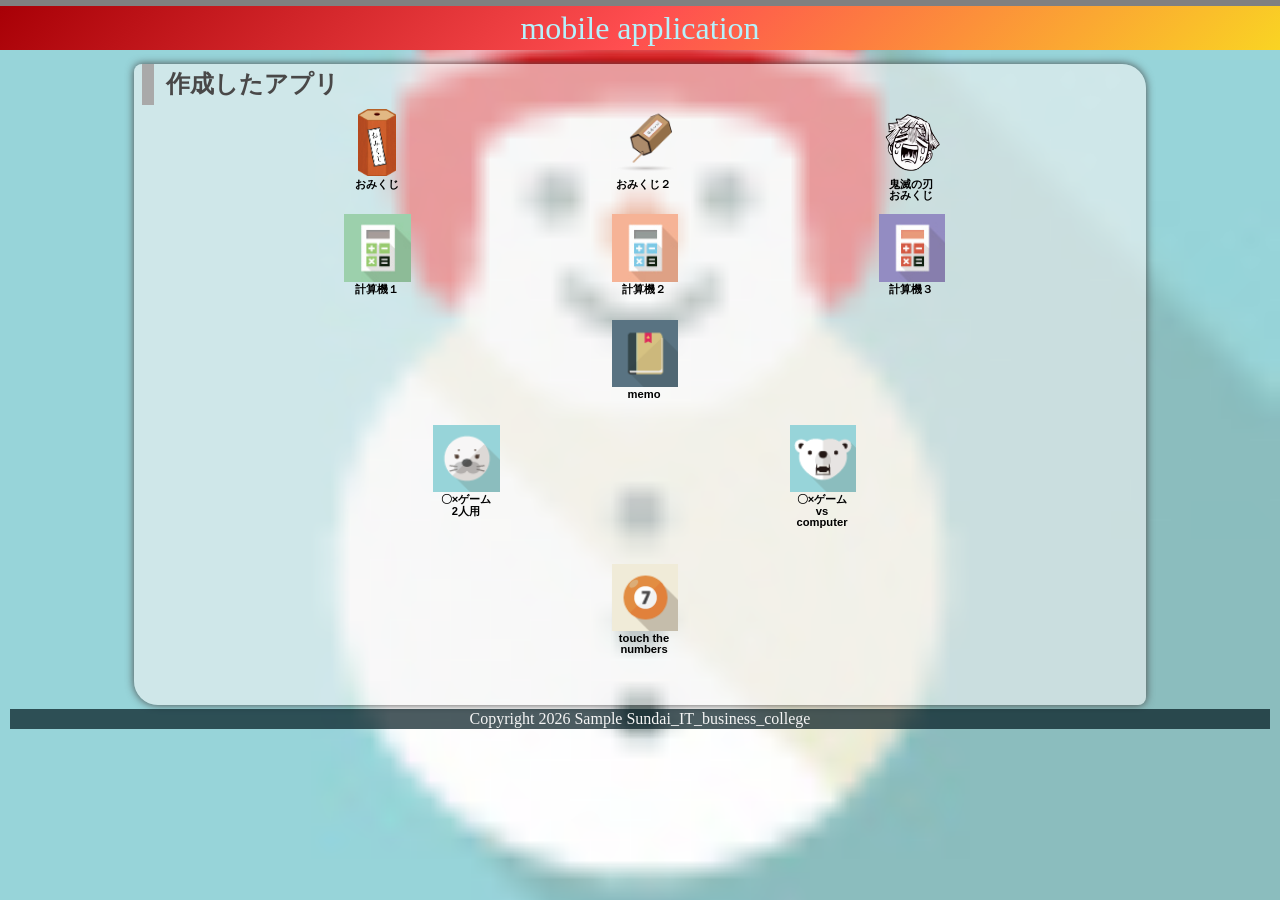
==== index.html @ 5d83b842 "Add files via upload" ====
<!DOCTYPE html>
<html lang="ja">
  <head>
    <meta charset="UTF-8" />
    <meta name="viewport" content="width=device-width, initial-scale=1.0" />
    <title>mobile application</title>
    <meta name="description" content="mobile application" />

    <link rel="icon" href="favicon.ico" />
    <link rel="stylesheet" href="css/index.css" />
  </head>

  <body>
    <!-- 見出し（みだし） -->
    <header class="header">
      <h1>mobile application</h1>
    </header>

    <!-- 作成したアプリ -->
    <main>
      <section class="container">
        <h2>作成したアプリ</h2>
        <div class="sub_container">
          <div class="item01">
            <a href="./01_omikuji01-10/omikuji.html" title="01-10.sound"
              ><img
                src="img/omikuji2.png"
                alt="01-10.omikuji"
                class="img_fit"
              /><br />おみくじ</a
            >
          </div>
          <div class="item01">
            <a
              href="./01_omikuji01-12/omikuji.html"
              title="01-12.同じ内容が続けて出ないようにする。 "
              ><img
                src="img/omikuji3.png"
                alt="01-12.omikuji"
              /><br />おみくじ２</a
            >
          </div>
          <div class="item01">
            <a href="./01_omikuji_kimetsu/omikuji_kimetsu.html" title="鬼滅の刃"
              ><img
                src="img/zenitsu.png"
                alt="鬼滅の刃おみくじ"
              /><br />鬼滅の刃<br />おみくじ</a
            >
          </div>
        </div>
        <div class="sub_container">
          <div class="item01">
            <a
              href="./03_calculator_02/calculator.html"
              title="03-02. Calculator（関数）"
              ><img src="img/calc1.jpg" alt="簡単な計算機" /><br />計算機１</a
            >
          </div>
          <div class="item01">
            <a
              href="./03_calculator_03/calculator.html"
              title="03-03. Calculator　イコールをボタンにする"
              ><img src="img/calc2.jpg" alt="簡単な計算機" /><br />計算機２</a
            >
          </div>
          <div class="item01">
            <a
              href="./03_calculator_(button)_02/calculator_button.html"
              title="03-05. Calculator（キーボードイベント）"
              ><img
                src="img/calc3.jpg"
                alt="全部ボタンの計算機"
              /><br />計算機３</a
            >
          </div>
        </div>
        <div class="sub_container">
          <div class="item01">
            <a href="./04-10_memo/memo.html" title="04-10.EventDelefation"
              ><img src="img/memo5.png" alt="memo v5" /><br />memo</a
            >
          </div>
        </div>
        <div class="sub_container">
          <div class="item02">
            <a href="./05-06_tic_tac_toe/tic_tac_toe.html" title="05-06. sound"
              ><img
                src="./img/azarashi.png"
                alt="〇✖ゲーム（二人用）"
              />〇×ゲーム<br />2人用</a
            >
          </div>
          <div class="item02">
            <a
              href="./05-09_tic_tac_toe/tic_tac_toe.html"
              title="05-09. vs computer level付き"
              ><img
                src="img/bear.png"
                alt="〇✖ゲームvs compute"
              /><br />〇×ゲーム<br />vs computer</a
            >
          </div>
        </div>
        <div class="sub_container">
          <div class="item02">
            <a href="./08_touch_the_numbers/touch_the_numbers.html" title=""
              ><img
                src="img/touch_the_numbers.png"
                alt="数字を順番に押すゲーム"
              /><br />touch the numbers</a
            >
          </div>
        </div>

        <div class="filler01"></div>
      </section>

      <!-- フッター -->
      <footer>
        <p>Copyright 2026 Sample Sundai_IT_business_college</p>
      </footer>
    </main>
    <script src=" js/index.js"></script>
  </body>
</html>
---- css/index.css ----
@charset "utf-8";

html {
  /* ブラウザのデフォルトが16px                        */
  /* デフォルトの16pxの代わりに1emが10pxになるように調整 */
  font-size: 62.5%;
}

*,
*::before,
*::after {
  box-sizing: border-box;
}

body {
  line-height: 1.5;
  color: rgb(73, 72, 72);
  font-size: 1.6rem; /* 16px */
  font-family: "Helvetica Neue", Arial, "Hiragino Kaku Gothic ProN",
    "Hiragino Sans", Meiryo, sans-serif;
  text-align: center;
  background-image: url(../img/snow.jpg); /*★自分で画像を設定すること。*/
  background-size: cover;
  background-position: center;
}

header,
footer,
h1,
h2,
h3,
p,
div,
.container01,
.filler01 {
  margin: 0.2em 0em 0em 0em;
  padding: 0.1em;
}

/*****************************/
/* 見出し（みだし）           */
/*****************************/
header {
  position: fixed; /*ヘッダーを固定（こてい）する*/
  /* 基準（きじゅん）を画面（がめん）の左上（ひだりうえ）に */
  top: 0em;
  left: 0em;
  width: 100%;
  margin: 0;
  padding: 0;
  background-color: grey;
  z-index: 10;
}
h1 {
  font: 2em Rajdhani, "Noto Sans JP";
  color: rgb(181, 242, 252);
  /* background-image: radial-gradient(
    circle 248px at center,
    #16d9e3 0%,
    #30c7ec 47%,
    #46aef7 100%
  ); */
  background: linear-gradient(135deg, #a80006, #ff4e50, #f9d423);
}

h2 {
  padding-left: 0.5em;
  border-left: solid 0.5em darkgray;
  text-align: left;
}

/*****************************/
/* ページ                    */
/*****************************/
main {
  z-index: 20;
  margin-top: 3em;
  overflow: auto; /* コンテンツの表示を自動に設定（スクロール） */
}
/*****************************/
/* セクション(section)        */
/*****************************/
.container {
  margin-top: 1em;
  margin-right: auto;
  margin-left: auto;
  padding-left: 0.5em;
  width: 80%;
  border-radius: 0.5em 1.5em;
  background-color: rgba(245, 245, 245, 0.6);
  box-shadow: 0 0 0.5em rgb(73, 72, 72);
}
main > p {
  font: 1.2em bold;
}

/*****************************/
/* アンカー(anchor)           */
/*****************************/
a {
  color: black;
  font-weight: 900;
  text-decoration: none;
  /* https://developer.mozilla.org/ja/docs/Web/CSS/text-decoration */
}

/* mouseoverでグレースケール */
a:hover {
  opacity: 0.5;
  filter: grayscale(100%);
}

/*****************************/
/* container  item           */
/*****************************/
.sub_container {
  display: flex;
  flex-wrap: wrap;
  justify-content: space-evenly;
  font-size: 0.7em;
}

.item01 {
  position: relative;
  width: 6em;
  height: 9em;
  margin: 0;
  line-height: 1em;
  overflow: hidden;
  opacity: 0;
}

.item02 {
  position: relative;
  width: 6em;
  height: 12em;
  margin: 0;
  line-height: 1em;
  overflow: hidden;
  opacity: 0;
}
.fade-in {
  animation: fade-in 1.5s ease-out forwards;
}
@keyframes fade-in {
  0% {
    opacity: 0;
    transform: scale(0.8);
  }
  100% {
    opacity: 1;
    transform: scale(1);
  }
}

.item01 img,
.item02 img {
  width: 6em;
  height: auto;
}

.item01 .img_fit {
  width: auto;
  height: 6em;
  overflow: hidden;
}

/*****************************/
/* フッター                   */
/*****************************/
footer > p {
  /*position: absolute;/*←絶対位置*/
  /*bottom: 5px; /*下に固定*/
  position: relative;
  width: 100%;
  margin: 0px;
  padding: 1px;
  color: whitesmoke;
  font: 1em Rajdhani;
  text-align: center;
  background: rgba(1, 24, 31, 0.7);
}
/*******************************************************/
/* レスポンシブ対応　メディアクエリを使ってCSSを切り替える */
/* https://www.design-memo.com/coding/css-media-queries */
/* mobileのときのスタイル */
/*******************************************************/
@media screen and (max-width: 480px) {
  /* body{
        background-size: auto 900px;
    } */
  h1 {
    font-size: 1.5em;
  }
}
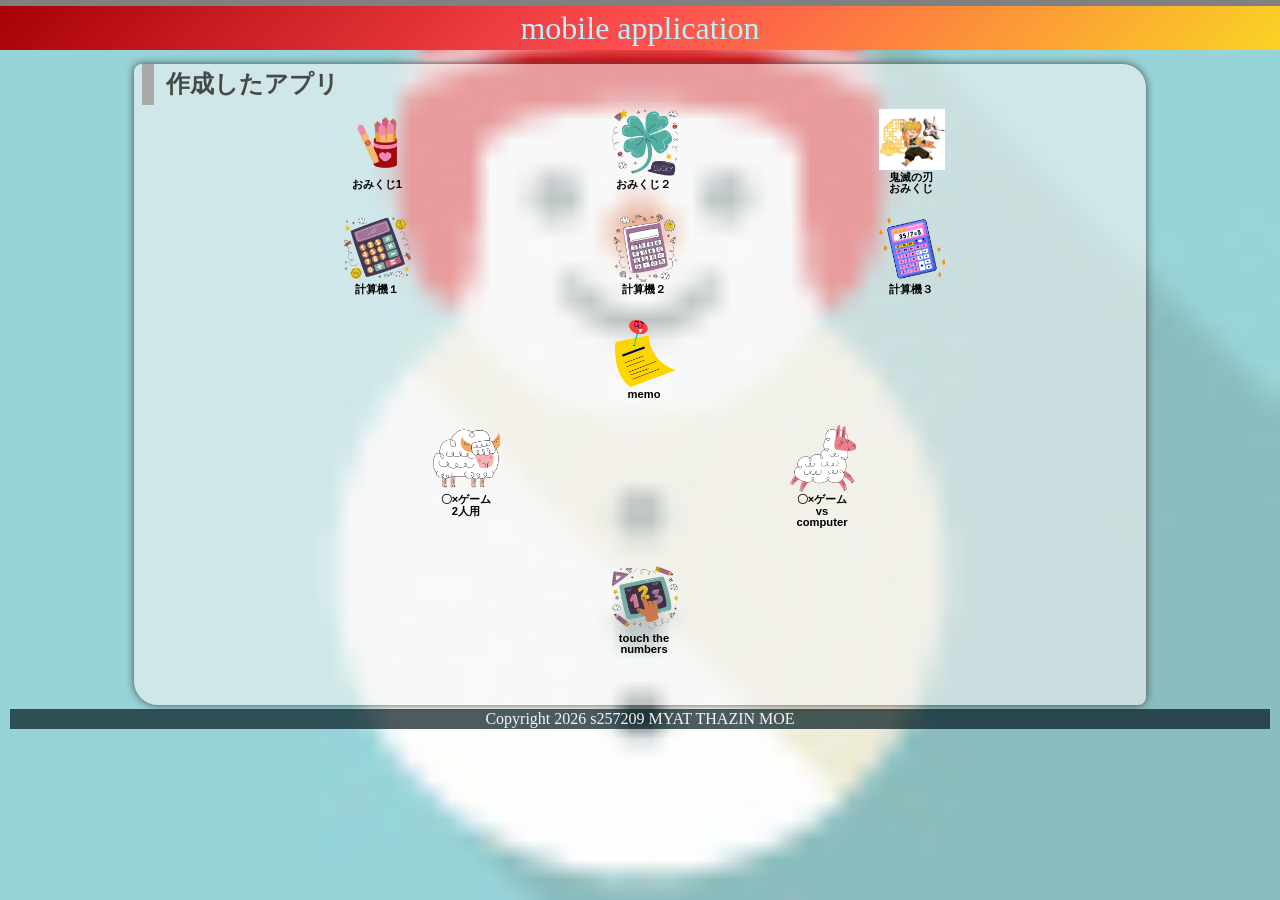
==== commit d5311deb: "Add files via upload" ====
--- a/index.html
+++ b/index.html
@@ -22,28 +22,30 @@
         <h2>作成したアプリ</h2>
         <div class="sub_container">
           <div class="item01">
-            <a href="./01_omikuji01-10/omikuji.html" title="01-10.sound"
+            <a href="./01-omikuji01-10/omikuji.html" title="01-10.sound"
               ><img
-                src="img/omikuji2.png"
+                src="img/kau-chim.png"
                 alt="01-10.omikuji"
                 class="img_fit"
-              /><br />おみくじ</a
+              /><br />おみくじ1</a
             >
           </div>
           <div class="item01">
             <a
-              href="./01_omikuji01-12/omikuji.html"
+              href="./01-omikuji01-12/omikuji.html"
               title="01-12.同じ内容が続けて出ないようにする。 "
               ><img
-                src="img/omikuji3.png"
+                src="img/clover.png"
                 alt="01-12.omikuji"
               /><br />おみくじ２</a
             >
           </div>
           <div class="item01">
-            <a href="./01_omikuji_kimetsu/omikuji_kimetsu.html" title="鬼滅の刃"
+            <a
+              href="./01_omikuji_kimetsu-20260623T052731Z-3-001/01_omikuji_kimetsu/omikuji_kimetsu.html"
+              title="鬼滅の刃"
               ><img
-                src="img/zenitsu.png"
+                src="img/Zenitsu.jpg"
                 alt="鬼滅の刃おみくじ"
               /><br />鬼滅の刃<br />おみくじ</a
             >
@@ -54,14 +56,20 @@
             <a
               href="./03_calculator_02/calculator.html"
               title="03-02. Calculator（関数）"
-              ><img src="img/calc1.jpg" alt="簡単な計算機" /><br />計算機１</a
+              ><img
+                src="img/calculator.png"
+                alt="簡単な計算機"
+              /><br />計算機１</a
             >
           </div>
           <div class="item01">
             <a
               href="./03_calculator_03/calculator.html"
               title="03-03. Calculator　イコールをボタンにする"
-              ><img src="img/calc2.jpg" alt="簡単な計算機" /><br />計算機２</a
+              ><img
+                src="img/calculator (1).png"
+                alt="簡単な計算機"
+              /><br />計算機２</a
             >
           </div>
           <div class="item01">
@@ -69,7 +77,7 @@
               href="./03_calculator_(button)_02/calculator_button.html"
               title="03-05. Calculator（キーボードイベント）"
               ><img
-                src="img/calc3.jpg"
+                src="img/calculator (2).png"
                 alt="全部ボタンの計算機"
               /><br />計算機３</a
             >
@@ -78,7 +86,7 @@
         <div class="sub_container">
           <div class="item01">
             <a href="./04-10_memo/memo.html" title="04-10.EventDelefation"
-              ><img src="img/memo5.png" alt="memo v5" /><br />memo</a
+              ><img src="img/post-it.png" alt="memo v5" /><br />memo</a
             >
           </div>
         </div>
@@ -86,7 +94,7 @@
           <div class="item02">
             <a href="./05-06_tic_tac_toe/tic_tac_toe.html" title="05-06. sound"
               ><img
-                src="./img/azarashi.png"
+                src="./img/bison.png"
                 alt="〇✖ゲーム（二人用）"
               />〇×ゲーム<br />2人用</a
             >
@@ -96,7 +104,7 @@
               href="./05-09_tic_tac_toe/tic_tac_toe.html"
               title="05-09. vs computer level付き"
               ><img
-                src="img/bear.png"
+                src="img/llama.png"
                 alt="〇✖ゲームvs compute"
               /><br />〇×ゲーム<br />vs computer</a
             >
@@ -106,7 +114,7 @@
           <div class="item02">
             <a href="./08_touch_the_numbers/touch_the_numbers.html" title=""
               ><img
-                src="img/touch_the_numbers.png"
+                src="img/learning.png"
                 alt="数字を順番に押すゲーム"
               /><br />touch the numbers</a
             >
@@ -118,7 +126,7 @@
 
       <!-- フッター -->
       <footer>
-        <p>Copyright 2026 Sample Sundai_IT_business_college</p>
+        <p>Copyright 2026 s257209 MYAT THAZIN MOE</p>
       </footer>
     </main>
     <script src=" js/index.js"></script>
